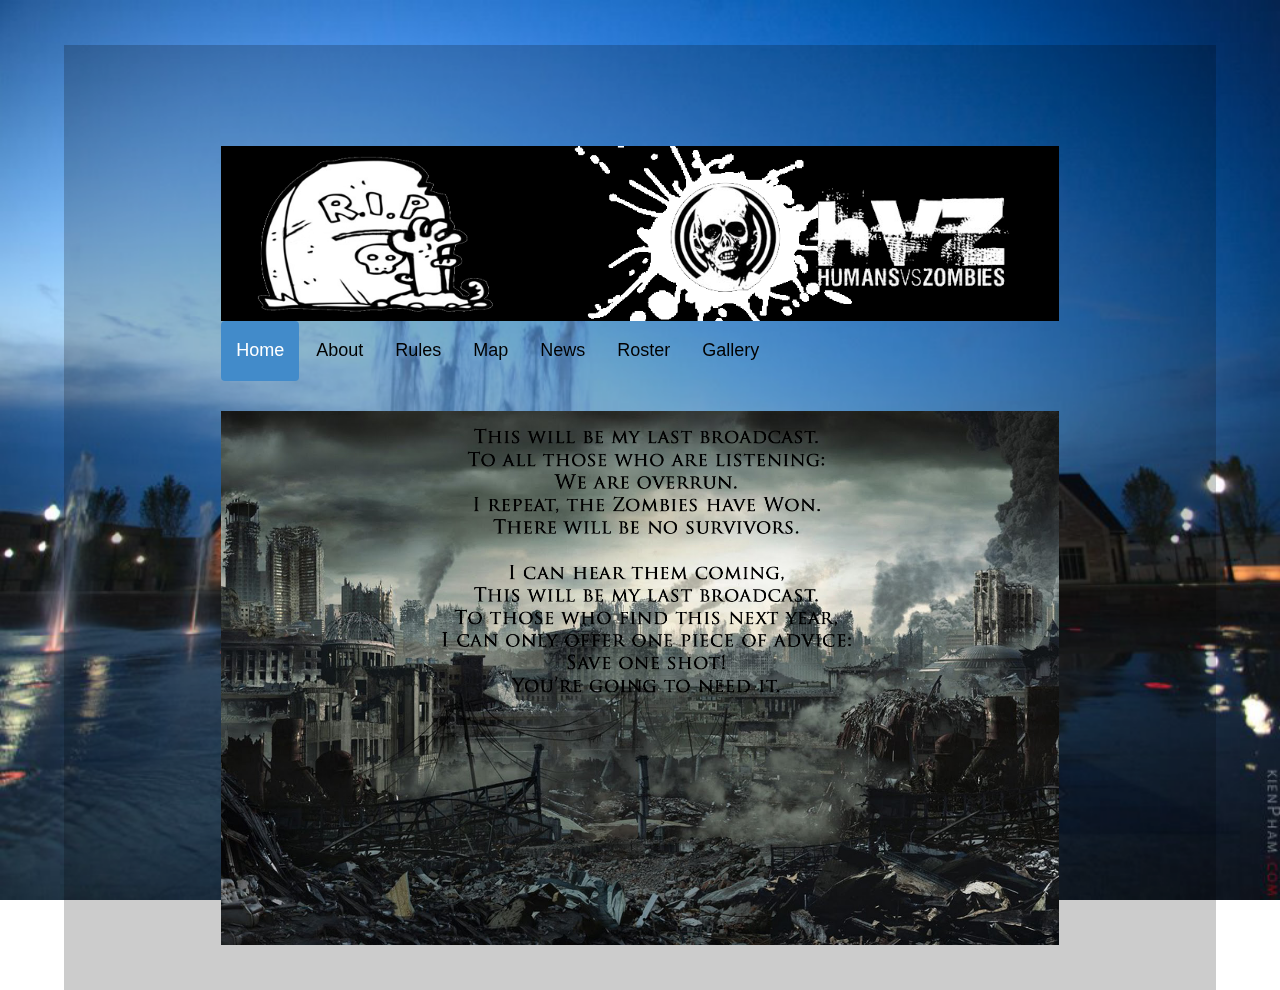
==== home/home.html @ ae165c52 "fixed homepage bug with username" ====
<html>

    <head>
        <link type="text/css" rel="stylesheet" href="../css/bootstrap/css/bootstrap.min.css"/>
        <link type="text/css" rel="stylesheet" href="../css/home_stylesheet.css"/>
        <title>Humans vs. Zombies - Utulsa</title>
        <script type="text/javascript" src='https://cdn.firebase.com/js/client/1.0.11/firebase.js'></script>
        <script type="text/javascript" src='https://cdn.firebase.com/js/simple-login/1.3.2/firebase-simple-login.js'></script>
        <script type="text/javascript">
            var firebaseRef = new Firebase("https://hvz-utulsa.firebaseio.com/");
            var auth = new FirebaseSimpleLogin(firebaseRef, function(error, user) {
            	if (error) {
            		// an error occurred when the user attempted to login
                    if (typeof(localStorage) != undefined) {
                        localStorage.id = "undefined";
                    }
				}
            });
        </script>
    </head>
    
    <body>
        <img id="background" src="../img/new_u_fountain.png" class="img-responsive"/>
        <div id="main" class="panel-body">
            <div id="authPanel" class="panel-body">
                
            </div>
            <div id="body" class="panel-body">
                <div class="panel-body">
                    <img src="../img/zombie_header.png" class="img-responsive"/>
                    <ul class="nav nav-pills">
                        <li class="active"><a href="#"><h4>Home</h4></a></li>
                        <li><a href="#"><h4>About</h4></a></li>
                        <li><a href="#"><h4>Rules</h4></a></li>
                        <li><a href="#"><h4>Map</h4></a></li>
                        <li><a href="#"><h4>News</h4></a></li>
                        <li><a href="#"><h4>Roster</h4></a></li>
                        <li><a href="#"><h4>Gallery</h4></a></li>
                    </ul>
                </div>
                <div class="panel-body">
                    <img src="../img/apocalypse.png" class="img-responsive"/>
                </div>
            </div>
        </div>
        <script type="text/javascript">
            function updateAuthPanel() {
                if(typeof(localStorage) != undefined) {
                    var authPanel = document.getElementById("authPanel");
                    if(localStorage.id != "undefined") {
                        var userId = localStorage.id;
                        var userRef = new Firebase("https://hvz-utulsa.firebaseio.com/users/" + userId);
                        var username = document.createElement("a");
                        username.href = "../profile/profile.html";
                        userRef.once('value', function(state) {
                            username.innerHTML = "<h3 id='userName'>" + state.val().displayName + "</h3>";
                        });
                        
                        var logoutButton = document.createElement("button");
                        logoutButton.onclick = logout;
                        logoutButton.className = "btn btn-primary";
                        logoutButton.innerHTML = "Logout";
                        
                        while(authPanel.firstChild) {
                            authPanel.removeChild(authPanel.firstChild);
                        }
                        authPanel.appendChild(username);
                        authPanel.appendChild(logoutButton);
                    } else {
                        var registerButton = document.createElement("a");
                        registerButton.id = "registerButton";
                        registerButton.href = "../register/register.html";
                        registerButton.className = "btn btn-primary";
                        registerButton.innerHTML = "Register";
                        
                        var loginButton = document.createElement("a");
                        loginButton.id = "loginButton";
                        loginButton.href = "../login/login.html";
                        loginButton.className = "btn btn-primary";
                        loginButton.innerHTML = "Login";
                        
                        while(authPanel.firstChild) {
                            authPanel.removeChild(authPanel.firstChild);
                        }
                        authPanel.appendChild(registerButton);
                        authPanel.appendChild(loginButton);
                    }
                }
            }

            function logout() {
                if (typeof(localStorage) != undefined) {
                    localStorage.id = "undefined";
                }
                auth.logout();
                updateAuthPanel();
            }
        </script>
        <script type="text/javascript">
            updateAuthPanel();
        </script>
    </body>
</html>
---- css/home_stylesheet.css ----
#background {
	width: 100%;
    height: 100%;
    position: fixed;
    top: 0;
    left: 0;
    z-index: 1;
}

#main {
	width: 90%;
    height: auto;
    position: absolute;
    top: 5%;
    left: 5%;
    background-color: rgba(0,0,0,0.2);
    z-index: 2;
}

#authPanel {
    width: auto;
	float: right;
}

#userName {
    color: white;
    margin: 10px;
    display: inline-block;
}

#registerButton {
    width: 53%;
    float: left;
}

#loginButton {
    width: 45%;
    float: right;
}

#body {
	max-width: 80%;
	margin: auto;
	margin-top: 5%;
}

a {
	color: black;
}
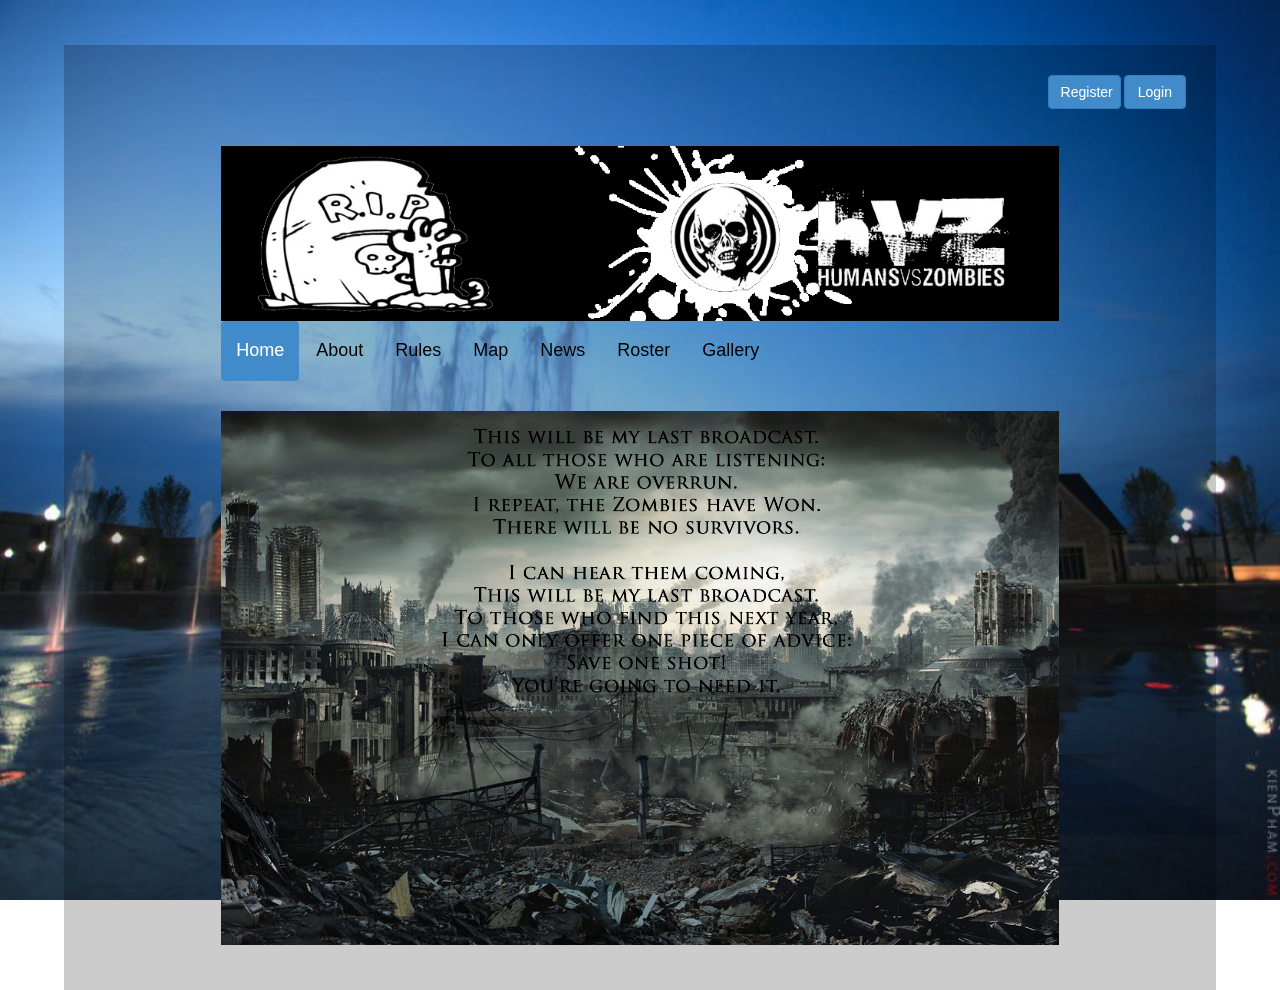
==== commit 15e93781: "fixed bug with home page" ====
--- a/home/home.html
+++ b/home/home.html
@@ -12,7 +12,7 @@
             	if (error) {
             		// an error occurred when the user attempted to login
                     if (typeof(localStorage) != undefined) {
-                        localStorage.id = "undefined";
+                        localStorage.id = undefined;
                     }
 				}
             });
@@ -47,7 +47,7 @@
             function updateAuthPanel() {
                 if(typeof(localStorage) != undefined) {
                     var authPanel = document.getElementById("authPanel");
-                    if(localStorage.id != "undefined") {
+                    if(localStorage.id != undefined) {
                         var userId = localStorage.id;
                         var userRef = new Firebase("https://hvz-utulsa.firebaseio.com/users/" + userId);
                         var username = document.createElement("a");
@@ -90,7 +90,7 @@
 
             function logout() {
                 if (typeof(localStorage) != undefined) {
-                    localStorage.id = "undefined";
+                    localStorage.id = undefined;
                 }
                 auth.logout();
                 updateAuthPanel();
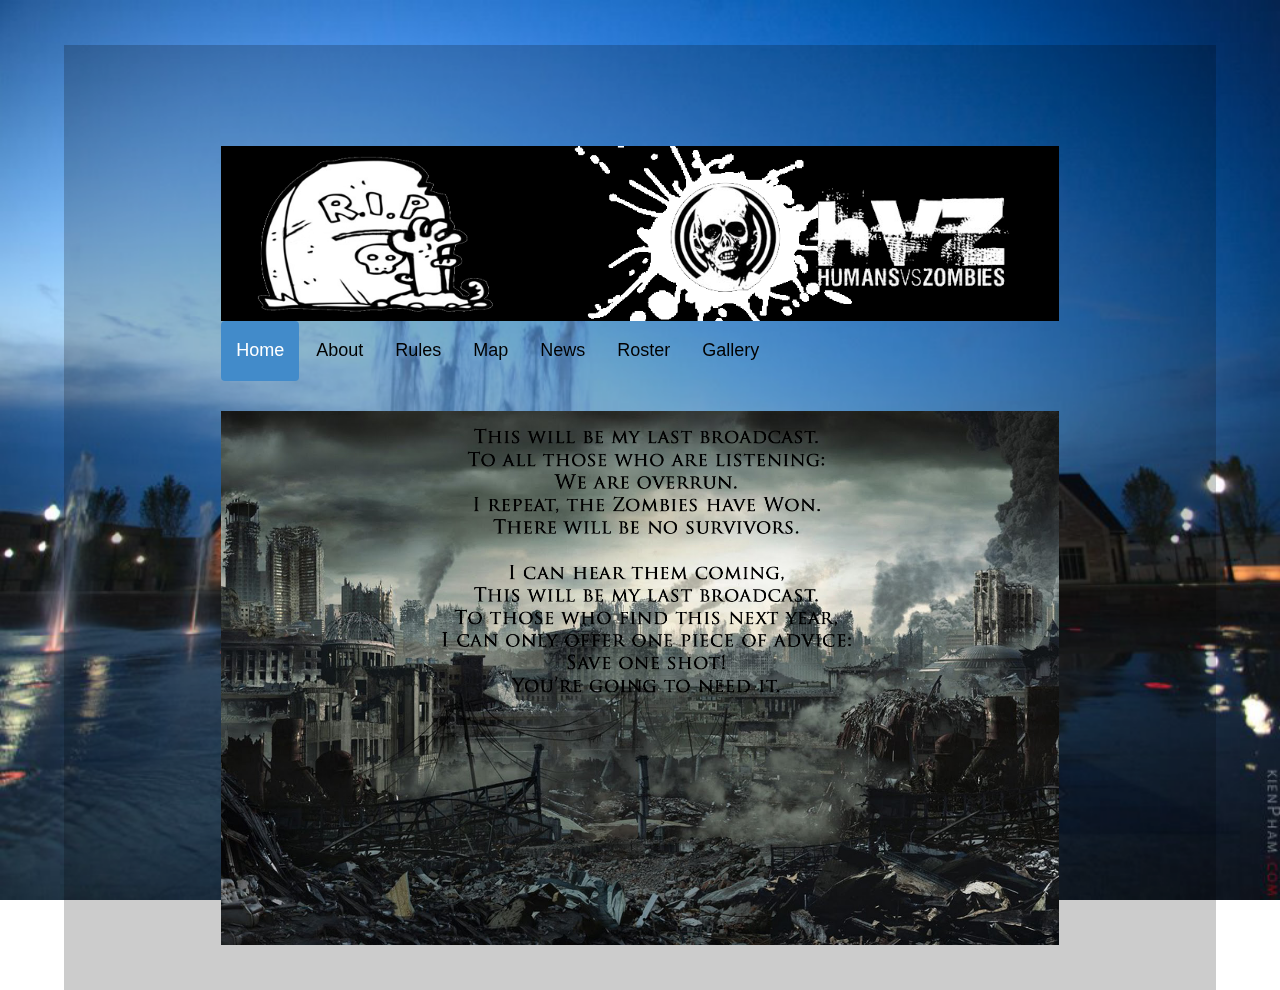
==== commit b503a01a: "debugging change password" ====
--- a/home/home.html
+++ b/home/home.html
@@ -10,11 +10,16 @@
             var firebaseRef = new Firebase("https://hvz-utulsa.firebaseio.com/");
             var auth = new FirebaseSimpleLogin(firebaseRef, function(error, user) {
             	if (error) {
+                    console.log(error);
+                    console.log("init error");
             		// an error occurred when the user attempted to login
                     if (typeof(localStorage) != undefined) {
                         localStorage.id = undefined;
                     }
-				}
+				} else if (user) {
+                    console.log(user);
+                    console.log("init user");
+                }
             });
         </script>
     </head>
@@ -45,14 +50,20 @@
         </div>
         <script type="text/javascript">
             function updateAuthPanel() {
-                if(typeof(localStorage) != undefined) {
+                if (typeof(localStorage) != undefined) {
                     var authPanel = document.getElementById("authPanel");
-                    if(localStorage.id != undefined) {
+                    console.log(localStorage.id);
+                    console.log("localStorage");
+                    console.log(localStorage.id != "undefined");
+                    console.log('localStorage vs "undefined"');
+                    if (localStorage.id != "undefined") {
                         var userId = localStorage.id;
                         var userRef = new Firebase("https://hvz-utulsa.firebaseio.com/users/" + userId);
                         var username = document.createElement("a");
                         username.href = "../profile/profile.html";
                         userRef.once('value', function(state) {
+                            console.log(state);
+                            console.log("display");
                             username.innerHTML = "<h3 id='userName'>" + state.val().displayName + "</h3>";
                         });
                         
